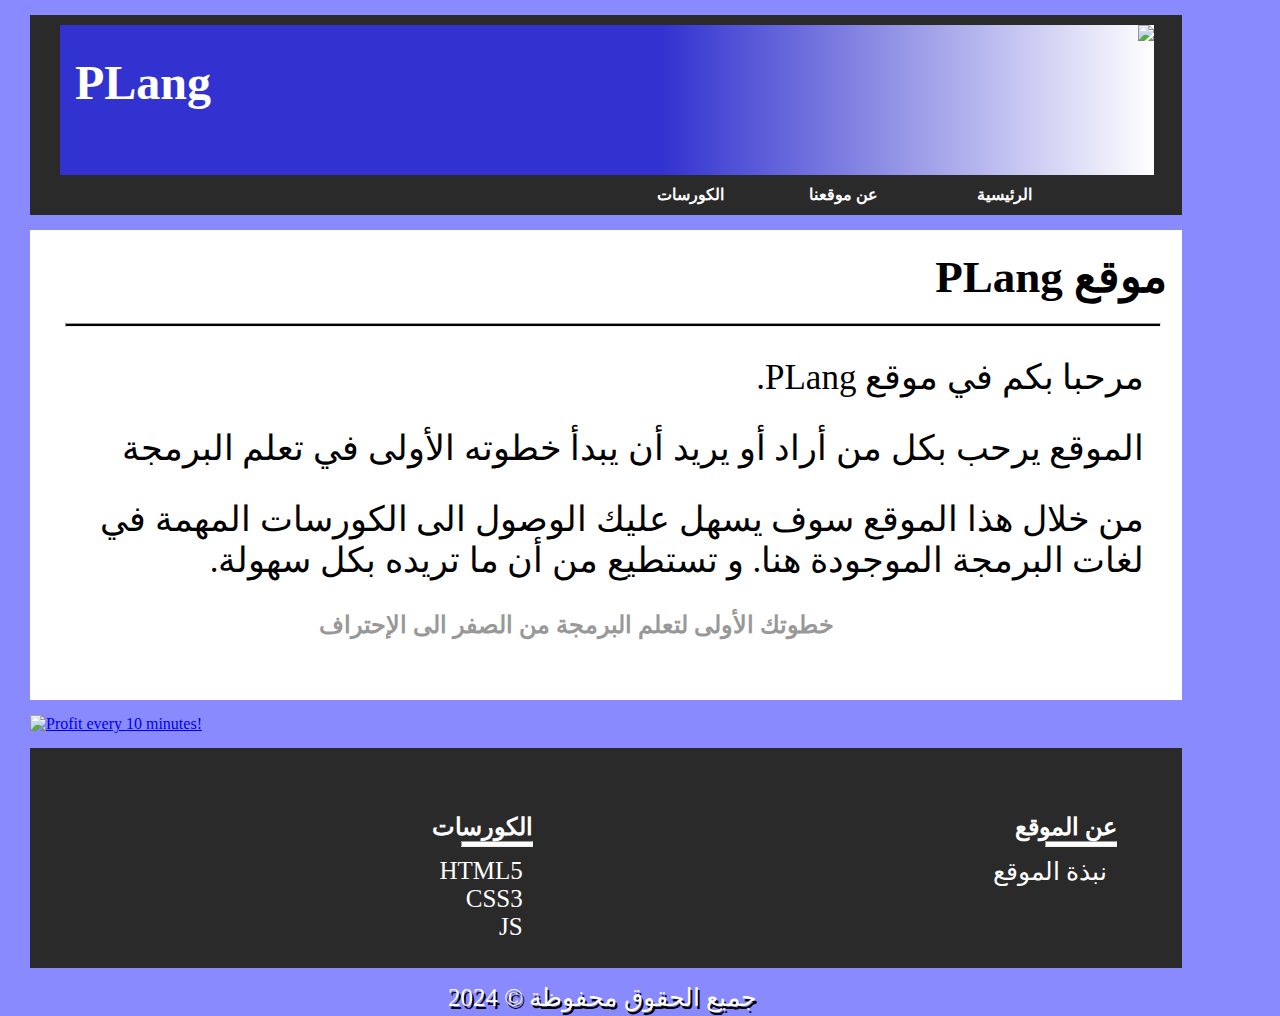
==== about.html @ ccf0f563 "Add files via upload" ====
<!DOCTYPE html>
<html lang="ar">
<head>
    <meta charset="UTF-8" />
    <meta http-equiv="X-UA-Compatible" content="IE=edge" />
    <meta name="viewport" content="width=device-width, initial-scale=1.0" />

    <link rel="stylesheet" href="style.css" />

    <link rel="icon" href="img/logo/P2.png" />
    <link rel="shortcut" href="img/logo/P2.png"/>
    <link rel="apple-touch-icon" href="img/logo/P2.png"/>

    <title>عن موقعنا</title>


    <!-- Facbook Meta Tag -->
    <meta property="og:title" content="موقع PLang لتعليم البرمجة" />
    <meta property="og:description" content="بوابتك لتعليم لغات البرمجة من الصفر الى الإحتراف" />
    <meta property="og:image" content="img/logo/P2.png" />
    <meta property="og:image:width" content="1200" />
    <meta property="og:image:height" content="630" />

    

    <!-- Twitter Meta Tag -->
    <meta property="twitter:card" content="summary_large_image" />
    <meta property="twitter:title" content="موقع PLang لتعليم البرمجة" />
    <meta property="twitter:description" content="بوابتك لتعليم لغات البرمجة من الصفر الى الإحتراف" />
    <meta property="twitter:image" content="img/logo/P2.png" />


</head>
<body>

        <header>
            <span id="LogoBox">
                <a href="index.html"><img src="img/logo/P1.png" /></a>
                <a href="index.html"><h1>PLang</h1></a>

                
            </span>

            <nav>
                <ul>
                    <li>
                        <a href="index.html">الرئيسية</a>
                    </li>

                    <li>
                        <a href="about.html">عن موقعنا</a>
                    </li>

                    <li id="MenuSlid">
                        <a href="course.html">الكورسات</a>
                        <div id="MenuBox">
                            <a href="video.html">HTML5</a>
                            <a href="video1.html">CSS3</a>
                            <a href="video2.html">JS</a>
                        </div>
                    </li>
                </ul>
            </nav>

            <div id="iconSochl">
                <a href=""><img src="img/icon/facebook.png" alt=""></a>
                <a href=""><img src="img/icon/instagram.png" alt=""></a>
                <a href=""><img src="img/icon/twitter.png" alt=""></a>
            </div>
            
        </header>

        <main id="MainAbout">
            <h1 id="TextTitle">
             موقع PLang
            </h1>

            <hr />

            <p>
                مرحبا بكم في موقع PLang.
            </p>

            <p>
الموقع يرحب بكل من أراد أو يريد أن يبدأ خطوته الأولى في تعلم البرمجة 
</p>

<p>
من خلال هذا الموقع سوف يسهل عليك الوصول الى الكورسات المهمة في لغات البرمجة الموجودة هنا.
و تستطيع من أن ما تريده بكل سهولة.

</p>

<h2>خطوتك الأولى لتعلم البرمجة من الصفر الى الإحتراف</h2>

        </main>

        <a href="https://coin-birds.com/?en=HassanAtt" target="_blank" id="paner">
            <img src="https://coin-birds.com/images/promo/en/728x90.gif"
            alt="Profit every 10 minutes!"></a>

        <footer>
            <div id="said-right">
                <h2>عن الموقع</h2>
                <hr />

                <ul>
                    <li><a href="">نبذة الموقع</a></li>
                </ul>
            </div>

            <div id="said-left">
                <h2>الكورسات</h2>
                <hr />

                <ul>
                    <li><a href="video.html">HTML5</a></li>
                    <li><a href="video1.html">CSS3</a></li>
                    <li><a href="video2.html">JS</a></li>
                </ul>
            </div>

        </footer>

        <p id="TheEnd">
            جميع الحقوق محفوظة &copy; 2024
        </p>

</body>
</html>
---- style.css ----
*{
    margin: 0;
    padding: 0;
}
body{
    max-width: 100%;
    max-height: 1000px;
    background-color: rgb(138, 138, 255);
}

header{
    width: 90%;
    height: 200px;
    margin: 15px 30px;
    background-color: rgb(43, 42, 42);
    position: relative;
}
#LogoBox{
    display: inline-block;
    width: 95%;
    height: 150px;
    margin: 10px 30px;
    background: linear-gradient(to right, rgb(50, 50, 208) 55%,white);
}
#LogoBox img{
    height: 100%;
    float: right;
}
#LogoBox h1{
    color: white;
    font-weight: bold;
    font-size: 48px;
    margin: 30px 15px;

}
#LogoBox a{
    text-decoration: none;
}
nav{
    width: 40%;
    text-align: right;
    direction: rtl;
}
nav ul{
    margin: 0;
    padding: 0;
    list-style-type: none;
    float: right;
    position: absolute;
    right: 150px;
}
nav a{
    text-decoration: none;
    color: white;
    font-weight: bold;
}
nav li{
    display: inline-block;
    width: 170px;
    text-align: right;
}
nav li:hover{
    background-color: rgb(163, 168, 255);
}
#MenuBox{
    display: none;
    background-color: rgb(163, 168, 255);
    position:absolute;
    z-index: 1;
    line-height: 2;
    padding: 5px 10px;
    width: 55.11px;
    transform: translate(0px, 2px);
    border: 1px solid black;
}
#MenuBox a{
    display: block;
}
#MenuBox a:hover{
    background-color: black;
    color: white;
}
#MenuSlid:hover #MenuBox{
    display: block;
}
#iconSochl{
    width: 55%;
    display: inline-block;
}
#iconSochl img{
    width: 30px;
    margin: 0px 6px;
    float: left;
    position: relative;
    left: 100px;
    bottom: 5px;
}
main{
    width: 90%;
    height: 680px;
    background-color: white;
    margin: 15px 30px;
}
main #TextTitle{
    direction: rtl;
    padding: 20px 15px;
    font-size: 45px;
}
main #TextTitle2{
    direction: rtl;
    padding: 20px 15px;
    font-size: 45px;
    text-align: center;
}
main #TextTitle3{
    direction: rtl;
    padding: 20px 15px;
    font-size: 45px;
    text-align: center;
}
main #TitleCoursone{
    margin: 20px 18px;
    text-align: center;
    border: 2px solid black;
    background-color: rgb(163, 168, 255);
    color: white;
}
main #Boxcourse{
    margin: 20px 20px;
    text-align: center;
    width: 97%;
    border: 2px solid black;
    background-color: rgb(163, 168, 255);
    color: white;
    direction: rtl;
}
main #Boxcourse td{
    padding: 5px;
}
main #Boxcourse a{
    text-align: center;
    text-decoration: none;
    margin: 5px 10px;
    color: white;
}
main #Boxcourse a:hover{
    color: rgb(255, 92, 92);
}
main hr{
    width: 95%;
    margin: 0px 35px;
    height: 2px;
    background: black;

}
main img{
    animation: PopUpImg 5s 1s 1 normal;
    opacity: 0.4;
    width: 450px;
    height: 450px;
    position: relative;
    left: 30%;
}
main h2{
    text-align: center;
    opacity: 0.4;
    position: relative;
    right: 30px;
}
#MainAbout{
    height: 470px;
}
main p{
    direction: rtl;
    font-size: 35px;
    margin: 30px 20px;
    width: 95%;
}
main #TitleCourse{
    direction: rtl;
    margin: 20px 25px;
    width: 95%;
}
main #MenuCourse{
    width: 100%;
    list-style-type: none;
    text-align: center;
    border: 1px solid black;
    direction: rtl;
}
main #MenuCourse li{
    display: inline-block;
    margin: 10px 15px;
    width: 30%;
}
main #MenuCourse a{
    text-decoration: none;
    color: black;
}
main #MenuCourse a:hover{
    color: red;
}
#MainHTML5{
    height: 670px;
}
#MainCss{
    height: 765px;
}
#MainJavaScript{
    height: 900px;
}
#MainCourse{
    height: 400px;
}
#MainCourse h2{
    top: 120px;
}
#CoursesPage{
    top: 350px;
}
#paner img{
    width: 90%;
    margin: 0px 30px;
}
footer{
    width: 90%;
    height: 220px;
    background-color: rgb(43, 42, 42);
    margin: 15px 30px;
}
#said-right{
    width: 40%;
    direction: rtl;
    float: right;
    margin: 50px;
    border-bottom: 0px;
    padding: 15px;
    padding-bottom: 44px;
}
#said-right h2{
    color: white;
}
#said-right hr{
    width: 15%;
    padding: 2px;
    background: white;
}
#said-right ul{
    list-style-type: none;
    margin: 10px;
    font-size: 25px;
}
#said-right a:hover{
    color: brown;
    font-size: 30px;
}
#said-right a{
    text-decoration: none;
    color: white;
}
#said-left{
    width: 40%;
    direction: rtl;
    float: left;
    margin: 50px;
    border-bottom: 0px;
    padding: 15px;
}
#said-left h2{
    color: white;
}
#said-left hr{
    width: 15%;
    padding: 2px;
    background: white;
}
#said-left ul{
    list-style-type: none;
    margin: 10px;
    font-size: 25px;
}
#said-left a:hover{
    color: brown;
    font-size: 30px;
}
#said-left a{
    text-decoration: none;
    color: white;
}
#TextFooter{
    text-align: center;
    color: white;
}
#TheEnd{
    color: white;
    font-size: 25px;
    position: absolute;
    left: 40%;
    text-shadow: 2px 3px black;
}
@keyframes PopUpImg{
    0%{
        transform: scale(0.5);
        display: none;
    }
    1%{
        display: block;
    }
    100%{
        transform: scale(1);
    }
}

@media only screen and (max-width: 1445px){
    nav li{
        width: 150px;
    }
    header{
        width: 90%;
    }
    #said-right{
        width: 38%;
    }
    #said-left{
        width: 38%;
    }
    #TheEnd{
        left:35%;
    }
}

@media only screen and (max-width: 1275px){
    nav li{
        width: 120px;
    }
    header{
        width: 90%;
    }
    main #MenuCourse li{
        width: 25%;
    }
    main #TitleCoursone{
        width: 94.5%;
    }
    main #Boxcourse{
        width: 94.5%;
    }
    #LogoBox{
        width: 93%;
    }
    #said-right{
        width: 35.5%;
    }
    #said-left{
        width: 35.5%;
    }
}

@media only screen and (max-width: 1025px){
    nav li{
        width: 90px;
    }
    header{
        width: 95%;
    }
    #LogoBox{
        width: 93%;
    }
    main{
        width: 95%;
    }
    main hr{
        width: 95%;
        margin: 0px 35px;
        height: 2px;
        background: black;
    }
    main img{
        left: 25%;
    }
    main p{
        font-size: 28px;
        font-weight: bold;
    }
    main #TitleCoursone{
        width: 94%;
    }
    main #Boxcourse{
        width: 94%;
    }
    #paner img{
        width: 95%;
    }
    footer{
        width: 95%;
    }
    #said-right{
        width: 31%;
    }
    #said-left{
        width: 31%;
    }
}

@media only screen and (max-width: 775px){
    nav li{
        width: 80px;
    }
    header{
        width: 95%;
    }
    #LogoBox{
        width: 93%;
    }
    #iconSochl img{
        left: 40px;
    }
    main hr{
        width: 90%;
        margin: 0px 35px;
        height: 2px;
        background: black;
    }
    main img{
        left: 20%;
        width: 250px;
        height: 450px;
    }
    #said-right{
        width: 18%;
    }
    #said-right hr{
        width: 60px;
    }
    #said-left{
        width: 18%;
    }
    #said-left hr{
        width: 60px;
    }
    #TheEnd{
        left:30%
    }
}
@media only screen and (max-width: 565px){
    #MainCourse #TitleCourse{
        margin: 8px 8px;
    }
    header{
        width: 95%;
    }
    #MainJavaScript{
        height: 1300px;
    }
}
@media only screen and (max-width: 540px){
    nav ul{
        right: 60px;
    }
    nav li{
        width: 80px;
        display: block;
    }
    header{
        width: 95%;
        height: 250px;
    }
    #LogoBox{
        width: 90%;
    }
    main hr{
        width: 90%;
        margin: 0px 35px;
        height: 2px;
        background: black;
    }
    #MainHTML5{
        height: 880px;
    }
    #MainCss{
        height: 1050px;
    }
    #MainJavaScript{
        height: 1300px;
    }
    main img{
        left: 15%;
    }
    main #TitleCoursone{
        width: 92%;
    }
    main #Boxcourse{
        width: 92%;
    }
    main h2{
        text-align: center;
        opacity: 0.4;
        position: relative;
        right: 1px;
    }
    #MainAbout{
        height: 495px;
    }
    #said-right{
        width: 15%;
    }
    #said-right hr{
        width: 50px;
    }
    #said-left{
        width: 15%;
    }
    #said-left hr{
        width: 50px;
    }
    #TheEnd{
        left:25%;
    }
}

@media only screen and (max-width: 420px){
    nav li{
        width: 80px;
        margin: 0px 7px;
    }
    header{
        width: 95%;
    }
    #LogoBox{
        width: 82%;
    }
    #LogoBox img{
        transform: translateX(-40%);
    }
    #LogoBox h1{
        display: none;
    }
    main hr{
        width: 90%;
        margin: 0px 35px;
        height: 2px;
        background: black;
    }
    main #Boxcourse{
        width: 92%;
    }
    #MainHTML5{
        height: 1220px;
    }
    #MainCss{
        height: 1380px;
    }
    #MainJavaScript{
        height: 1680px;
    }
    #MainJavaScript #Boxcourse{
        width: 92%;
    }
    main img{
        height: 480px;
    }
    main h2{
        text-align: center;
        opacity: 0.4;
        position: relative;
        right: 5px;
    }
    main p{
        font-size: 15px;
        font-weight: bold;
        margin: 30px 15px;
    }
    main #MenuCourse li{
        width: 20%;
    }
    #MainAbout{
        height: 480px;
    }
    #said-right{
        width: 12%;
        margin: 20px;
    }
    #said-right hr{
        width: 50px;
    }
    #said-left{
        width: 12%;
    }
    #said-left hr{
        width: 50px;
    }
    #TheEnd{
        left:20%;
    }
}

@media only screen and (max-width: 369px){
    nav ul{
        right: 30px;
    }
    nav li{
        width: 9px;
        margin: 0px 15px;
    }
    header{
        width: 95%;
    }
    #LogoBox{
        width: 82%;
    }
    #MainAbout{
        height: 510px;
    }
    #MainHTML5{
        height: 1000px;
    }
    #MainCss{
        height: 1175px;
    }
    #MainJavaScript{
        height: 1800px;
    }
    #MainJavaScript #Boxcourse{
        width: 95%;
    }
    main #Boxcourse{
        width: 92%;
        transform: translateX(-5px);
    }
    main hr{
        width: 85%;
        margin: 0px 35px;
        height: 2px;
        background: black;
    }
    #LogoBox img{
        float: none;
        transform: translateX(50%);
    }
    #LogoBox h1{
        display: none;
    }
    #TheEnd{
        left:15%;
    }
}
@media only screen and (max-width: 330px){
    header{
        width: 95%;
        height: 250px;
    }
    nav li{
        display: block;
    }
    #iconSochl img{
        float: right;
        width: 20%;
        transform: translate(80px, 25px);
    }
    main hr{
        width: 75%;
        margin: 0px 60px;
        height: 2px;
        background: black
    }
    #LogoBox{
        width: 82%;
    }
    #LogoBox img{
        float: none;
        transform: translateX(40%);
    }
    #MainCourse{
        height: 350px;
    }
    main #Boxcourse{
        width: 92%;
        transform: translateX(-8px);
    }
    #MainCourse #TitleCourse{
        margin: 12px 5px;
    }
    #MainCourse h2{
        top: 85px;
    }
    #MainJavaScript{
        height: 1400px;
    }
    main p{
    font-size: 15px;
    font-weight: bold;
    transform: translateX(-10px);
    }
    #MainAbout{
        height: 450px;
    }
    #said-right{
        width: 8%;
        margin: 20px;
    }
    #said-right hr{
        width: 40px;
    }
    #said-left{
        width: 12%;
    }
    #said-left hr{
        width: 40px;
    }
}
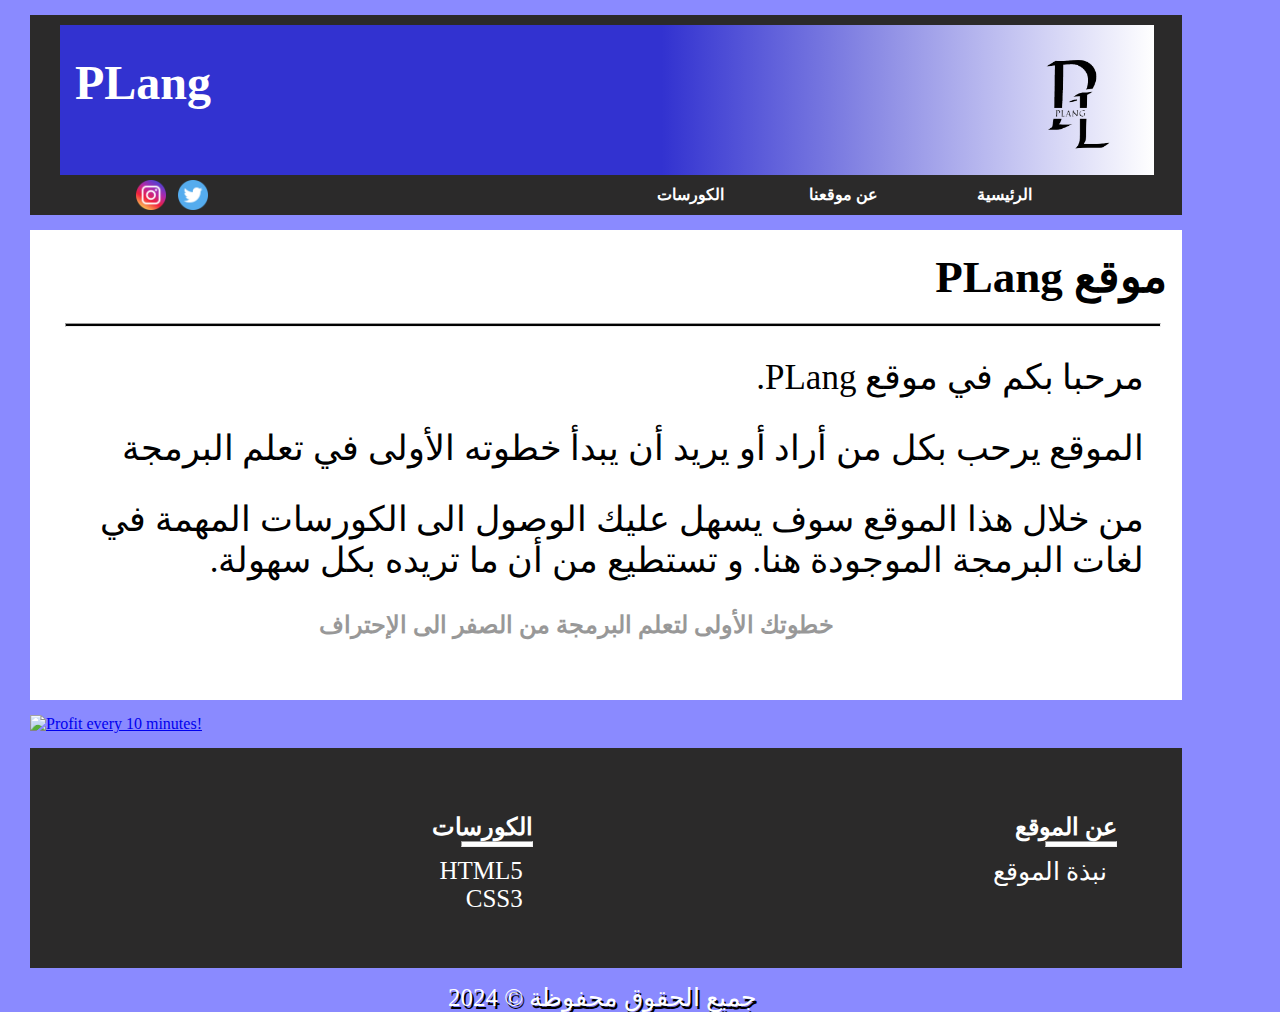
==== commit 7dcec5b0: "Add files via upload" ====
--- a/about.html
+++ b/about.html
@@ -56,16 +56,14 @@
                         <div id="MenuBox">
                             <a href="video.html">HTML5</a>
                             <a href="video1.html">CSS3</a>
-                            <a href="video2.html">JS</a>
                         </div>
                     </li>
                 </ul>
             </nav>
 
             <div id="iconSochl">
-                <a href=""><img src="img/icon/facebook.png" alt=""></a>
-                <a href=""><img src="img/icon/instagram.png" alt=""></a>
-                <a href=""><img src="img/icon/twitter.png" alt=""></a>
+                <a href="https://www.instagram.com/plang909/"><img src="img/icon/instagram.png" alt=""></a>
+                <a href="https://x.com/aae_shop?t=RtP0r1bw7yuNU4EKnTOUvA&s=09"><img src="img/icon/twitter.png" alt=""></a>
             </div>
             
         </header>
@@ -116,7 +114,6 @@
                 <ul>
                     <li><a href="video.html">HTML5</a></li>
                     <li><a href="video1.html">CSS3</a></li>
-                    <li><a href="video2.html">JS</a></li>
                 </ul>
             </div>
 
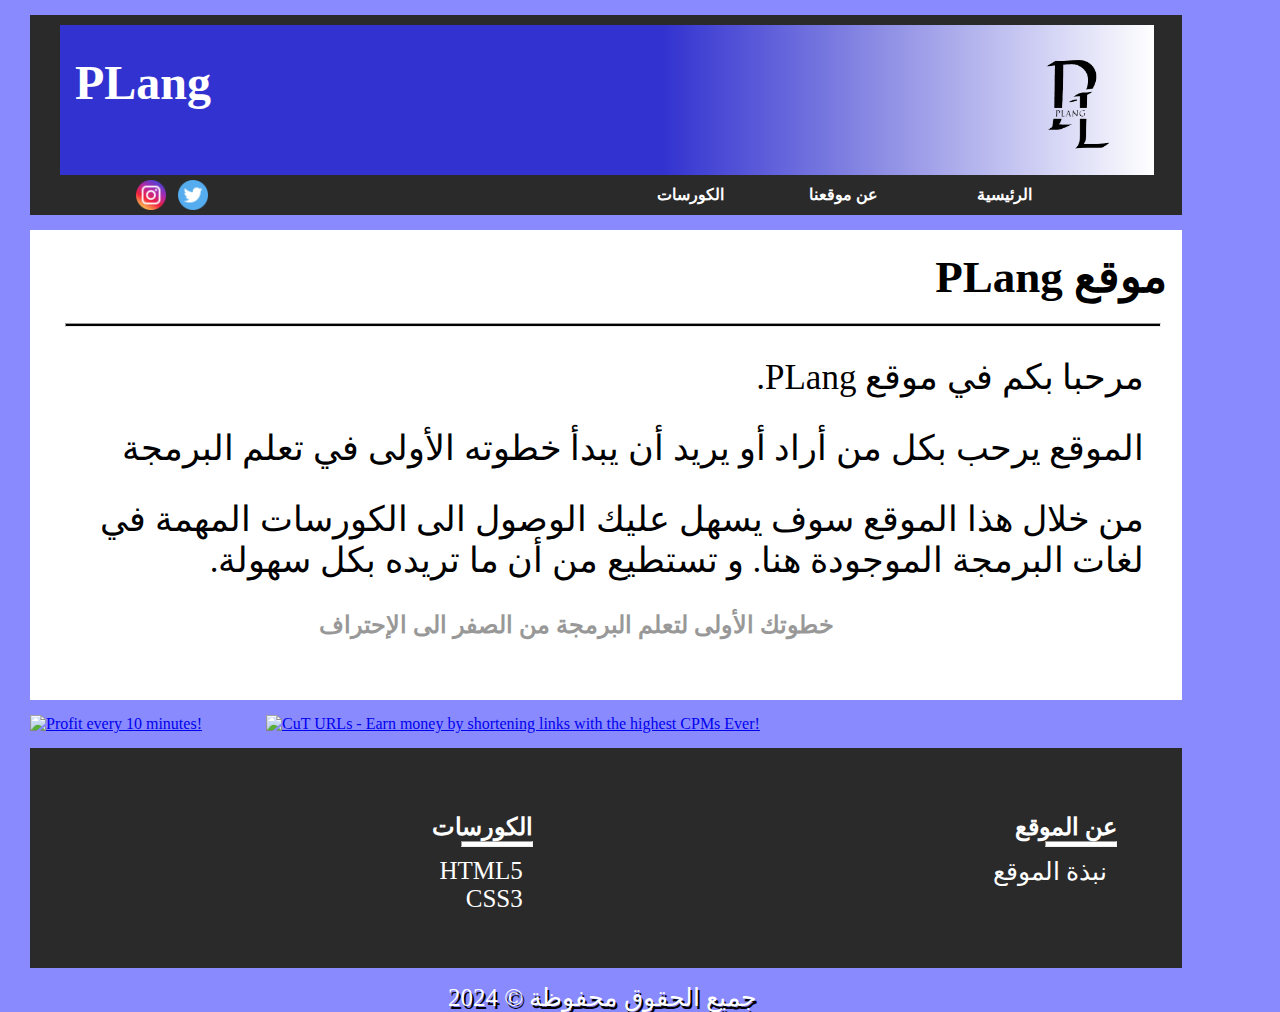
==== commit 389efb90: "Add files via upload" ====
--- a/about.html
+++ b/about.html
@@ -96,6 +96,10 @@
         <a href="https://coin-birds.com/?en=HassanAtt" target="_blank" id="paner">
             <img src="https://coin-birds.com/images/promo/en/728x90.gif"
             alt="Profit every 10 minutes!"></a>
+          
+  <!-- Start of banner code -->
+<a href="https://exe.io/ref/Xnew10" id="paner"><img src="https://exe.io/img/ref/r1.gif" title="CuT URLs - Earn money by shortening links with the highest CPMs Ever!" /></a>
+<!-- End of banner code -->
 
         <footer>
             <div id="said-right">
--- a/style.css
+++ b/style.css
@@ -97,7 +97,7 @@
 }
 main{
     width: 90%;
-    height: 680px;
+    height: 690px;
     background-color: white;
     margin: 15px 30px;
 }
@@ -206,11 +206,8 @@
 #MainCss{
     height: 765px;
 }
-#MainJavaScript{
-    height: 900px;
-}
 #MainCourse{
-    height: 400px;
+    height: 450px;
 }
 #MainCourse h2{
     top: 120px;
@@ -439,7 +436,8 @@
         width: 60px;
     }
     #TheEnd{
-        left:30%
+        left:30%+;
     }
 }
 @media only screen and (max-width: 565px){
@@ -480,9 +478,6 @@
     #MainCss{
         height: 1050px;
     }
-    #MainJavaScript{
-        height: 1300px;
-    }
     main img{
         left: 15%;
     }
@@ -545,16 +540,10 @@
         width: 92%;
     }
     #MainHTML5{
-        height: 1220px;
+        height: 1200px;
     }
     #MainCss{
         height: 1380px;
-    }
-    #MainJavaScript{
-        height: 1680px;
-    }
-    #MainJavaScript #Boxcourse{
-        width: 92%;
     }
     main img{
         height: 480px;
@@ -617,12 +606,6 @@
     #MainCss{
         height: 1175px;
     }
-    #MainJavaScript{
-        height: 1800px;
-    }
-    #MainJavaScript #Boxcourse{
-        width: 95%;
-    }
     main #Boxcourse{
         width: 92%;
         transform: translateX(-5px);
@@ -683,9 +666,6 @@
     #MainCourse h2{
         top: 85px;
     }
-    #MainJavaScript{
-        height: 1400px;
-    }
     main p{
     font-size: 15px;
     font-weight: bold;
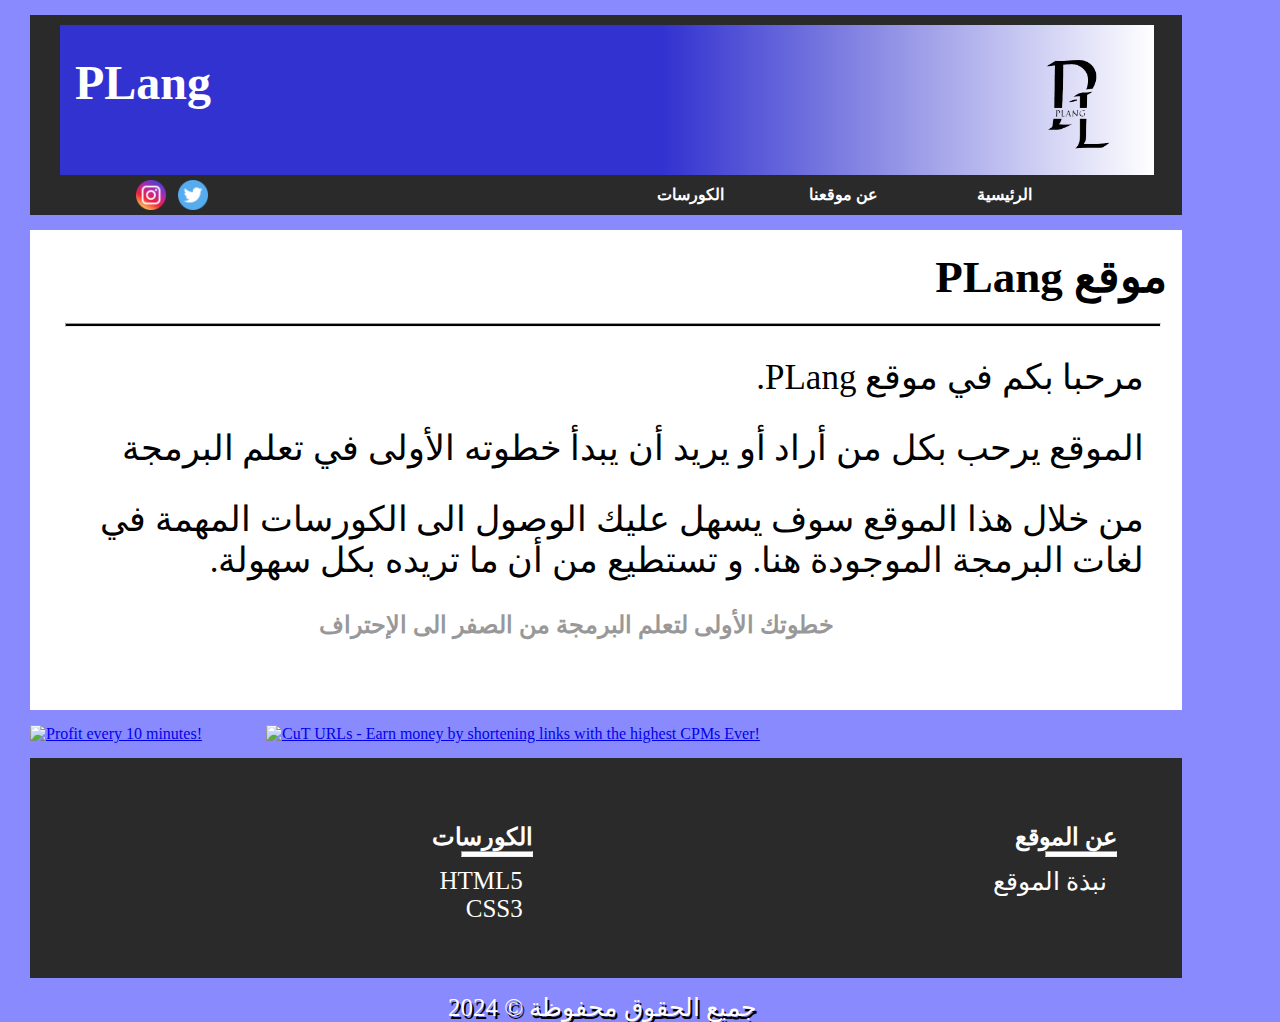
==== commit bdc17f57: "Add files via upload" ====
--- a/about.html
+++ b/about.html
@@ -97,9 +97,9 @@
             <img src="https://coin-birds.com/images/promo/en/728x90.gif"
             alt="Profit every 10 minutes!"></a>
           
-  <!-- Start of banner code -->
+ 
 <a href="https://exe.io/ref/Xnew10" id="paner"><img src="https://exe.io/img/ref/r1.gif" title="CuT URLs - Earn money by shortening links with the highest CPMs Ever!" /></a>
-<!-- End of banner code -->
+
 
         <footer>
             <div id="said-right">
--- a/style.css
+++ b/style.css
@@ -306,8 +306,23 @@
     100%{
         transform: scale(1);
     }
-}
-
+}
++@media only screen and (orientation: landscape){
++  #MainHTML5{
+    height: 820px;
+}
++  #MainCss{
+    height: 930px;
+}
++  #MainAbout{
+    height: 480px;
+}
++}
 @media only screen and (max-width: 1445px){
     nav li{
         width: 150px;
@@ -540,7 +555,7 @@
         width: 92%;
     }
     #MainHTML5{
-        height: 1200px;
+        height: 1220px;
     }
     #MainCss{
         height: 1380px;
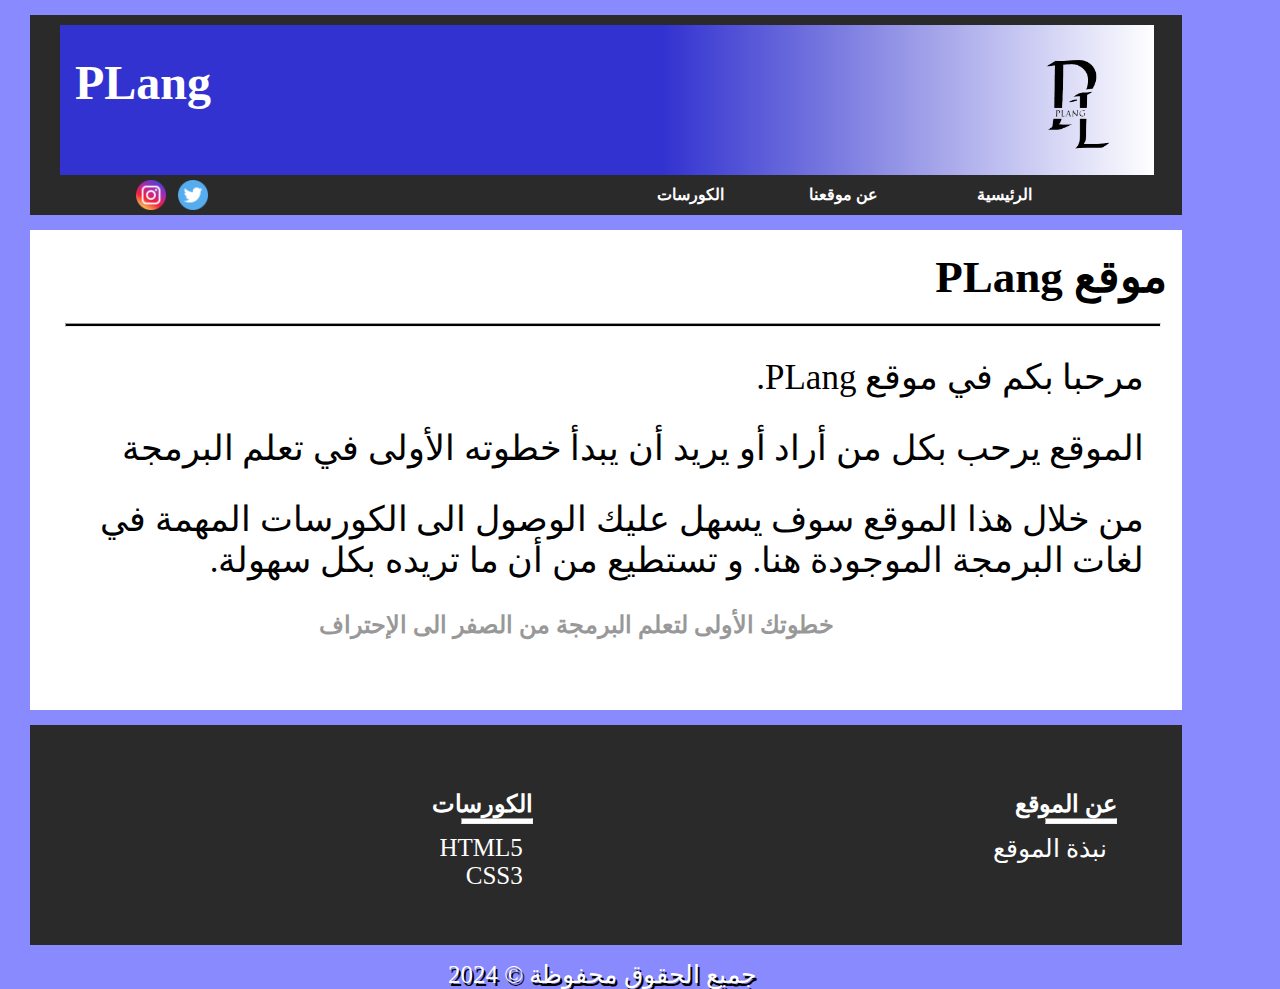
==== commit e6878b8e: "Update about.html" ====
--- a/about.html
+++ b/about.html
@@ -93,13 +93,6 @@
 
         </main>
 
-        <a href="https://coin-birds.com/?en=HassanAtt" target="_blank" id="paner">
-            <img src="https://coin-birds.com/images/promo/en/728x90.gif"
-            alt="Profit every 10 minutes!"></a>
-          
- 
-<a href="https://exe.io/ref/Xnew10" id="paner"><img src="https://exe.io/img/ref/r1.gif" title="CuT URLs - Earn money by shortening links with the highest CPMs Ever!" /></a>
-
 
         <footer>
             <div id="said-right">
@@ -128,4 +121,4 @@
         </p>
 
 </body>
-</html>+</html>
